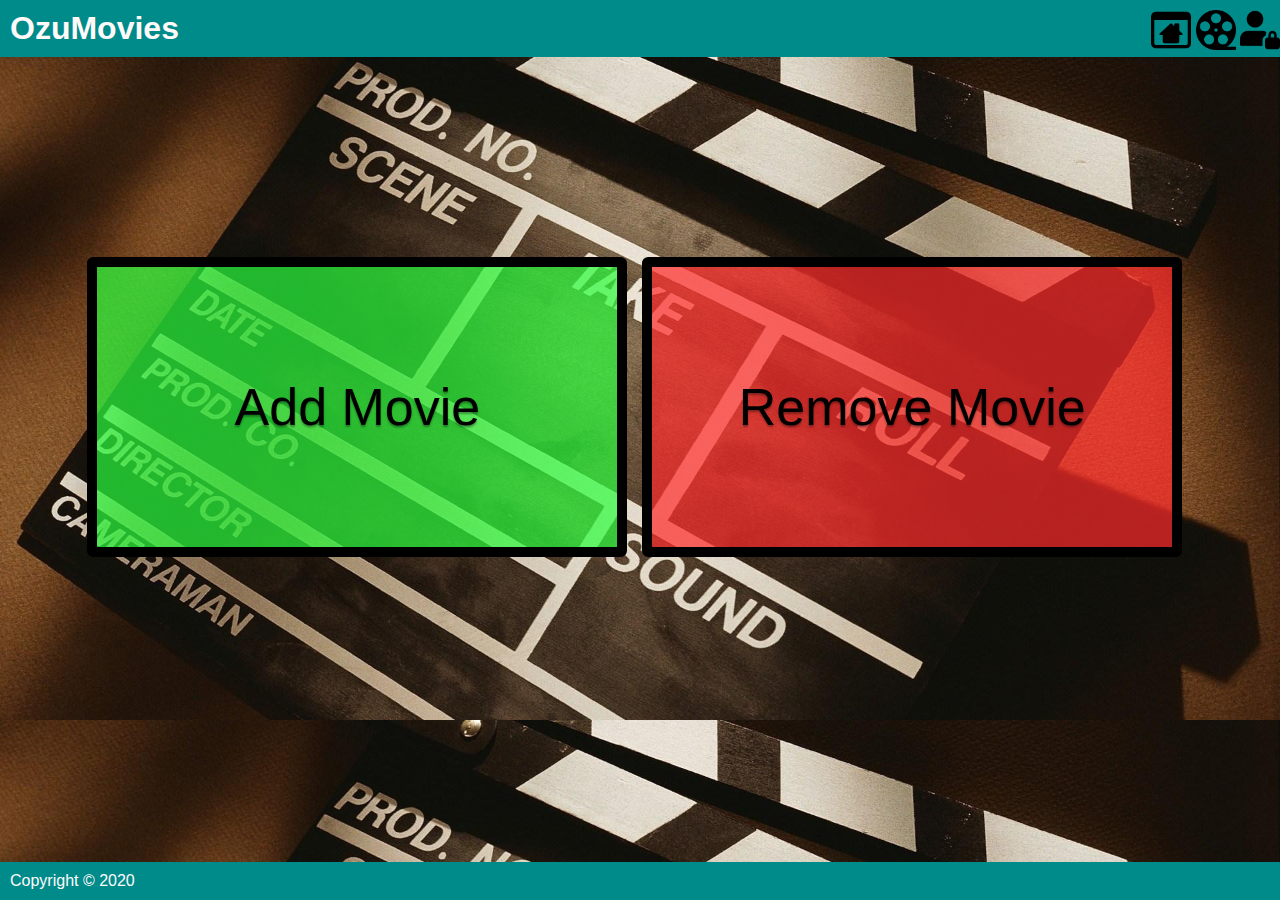
==== admin.html @ cd51b3bc "Admin Page and icons/images added" ====
<!DOCTYPE html>
<html>
  <head>
    <meta charset="utf-8" />
    <title>OzuMovies</title>
    <meta name="viewport" content="width=device-width, initial-scale=1" />
    <link rel="stylesheet" type="text/css" media="screen" href="style.css" />
    <script src="script.js"></script>
  </head>

  <body>
    <div id="container">
      <div id="header">
        <h1>OzuMovies</h1>
          <div id = "headernav">
            <a href="https://www.google.com"><img src="header-icons/homepage.png" id="navicon"></img></a>
            <a href="www.google.com"><img src="header-icons/film.png" id="navicon"></img></a>
            <a href="www.google.com"><img src="header-icons/user.png" id="navicon"></img></a>
          </div>
        </div>
    </div>
      <div id="content">
        <div id="main">
            <button id = "buttonadd" onclick="showAddForm()">Add Movie</button>
            
            <button id = "buttonremove" onclick="showRemoveForm()">Remove Movie</button>
        </div>
      </div>
      <div id="footer">Copyright © 2020</div>
    </div>
  </body>
</html>
---- style.css ----
body {
  background-color: #eee;
  font-family: Arial, Helvetica, sans-serif;
  margin: 0;
  background-image: url("images/background.jpg");
  background-size: cover;
}

a {
  text-decoration: none;
  color: purple;
}

h1 {
  margin: 0;
}
#container {
  background-color: white;
  width: 100%;
  margin-left: auto;
  margin-right: auto;
}

#header {
  background-color: darkcyan;
  color: snow;
  text-align: left;
  padding: 10px;
  display: flex;
}

#main {
  width: auto;
  text-align: center;
  margin-top: 200px;
}
#footer {
  clear: both;
  padding: 10px;
  background-color: darkcyan;
  color: snow;
  text-align: left;
  bottom: 0;
  position: fixed;
  width: 100%;
}
#navicon {
  width: 40px;
  height: 40px;
}

#headernav {
  position: absolute;
  text-align: center;
  right: 0px;
}

#buttonadd {
  background-color: rgba(43, 255, 61, 0.7);
  border: 100%;
  color: white;
  padding: 15px 32px;
  text-align: center;
  text-decoration: none;
  display: inline-block;
  font-size: 52px;
  font-style: bold;
  cursor: pointer;
  border-radius: 30%;
  width: 540px;
  height: 300px;
}

#buttonremove {
  background-color: rgba(255, 43, 43, 0.7);
  border: 100%;
  color: white;
  padding: 15px 32px;
  text-align: center;
  text-decoration: none;
  display: inline-block;
  font-size: 52px;
  cursor: pointer;
  border-radius: 30%;
  width: 540px;
  height: 300px;
}

#buttonadd {
  display: inline-block;
  padding: 0.46em 1.6em;
  border: 0.2em solid #000000;
  margin: 0 0.2em 0.2em 0;
  border-radius: 0.12em;
  box-sizing: border-box;
  text-decoration: none;
  font-family: "Roboto", sans-serif;
  font-weight: 300;
  color: #000000;
  text-shadow: 0 0.04em 0.04em rgba(0, 0, 0, 0.35);
  text-align: center;
  transition: all 0.15s;
}
#buttonadd:hover {
  text-shadow: 0 0 2em rgba(255, 255, 255, 1);
  color: #ffffff;
  border-color: #ffffff;
}
@media all and (max-width: 30em) {
  button.buttonadd {
    display: block;
    margin: 0.4em auto;
  }
}

#buttonremove {
  display: inline-block;
  padding: 0.46em 1.6em;
  border: 0.2em solid #000000;
  margin: 0 0.2em 0.2em 0;
  border-radius: 0.12em;
  box-sizing: border-box;
  text-decoration: none;
  font-family: "Roboto", sans-serif;
  font-weight: 300;
  color: black;
  text-shadow: 0 0.04em 0.04em rgba(0, 0, 0, 0.35);
  transition: all 0.15s;
}
#buttonremove:hover {
  text-shadow: 0 0 2em rgba(255, 255, 255, 1);
  color: white;
  border-color: #ffffff;
}
@media all and (max-width: 30em) {
  button.buttonremove {
    display: block;
    margin: 0.4em auto;
  }
}
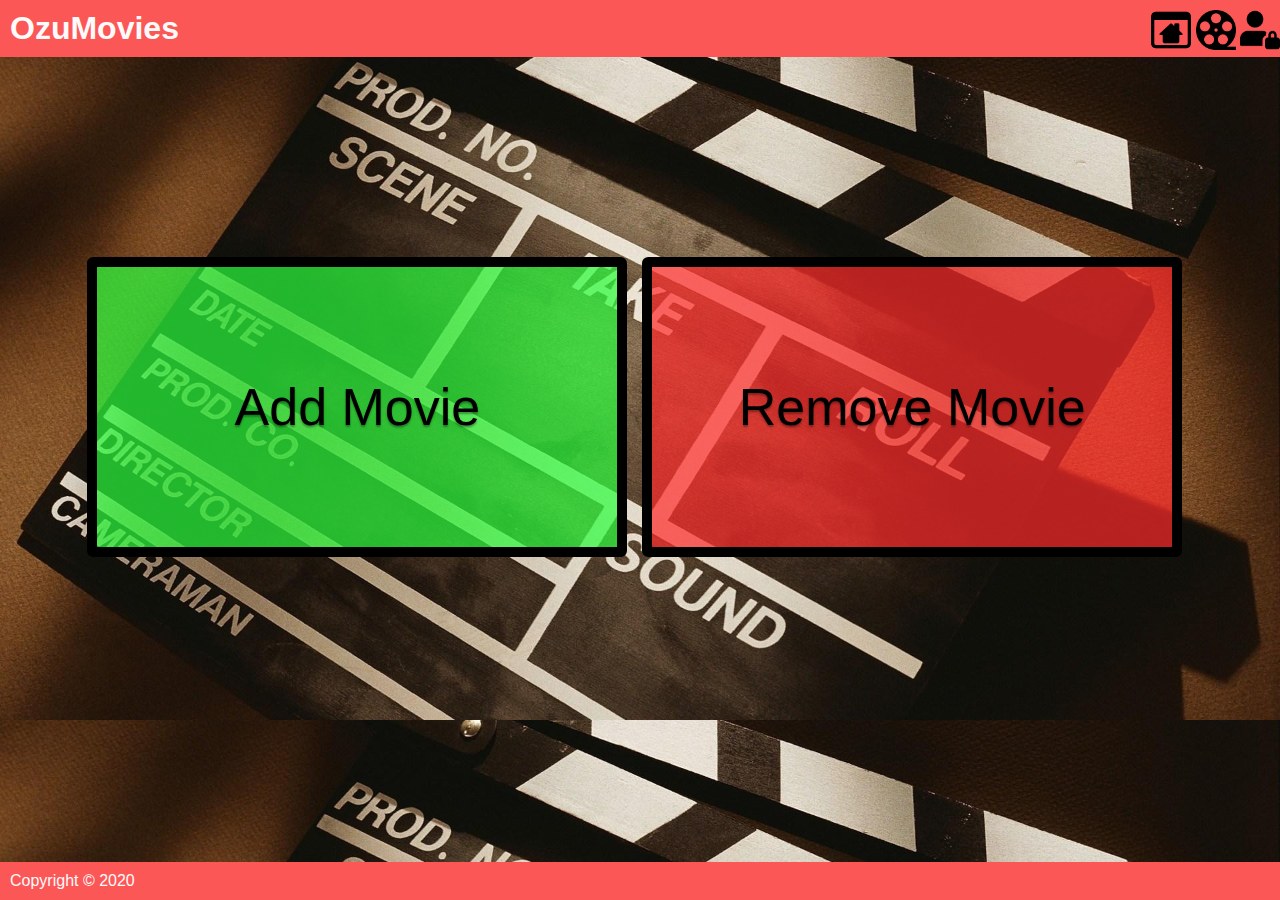
==== commit c23b5567: "Form functionalities added/Started WebStorage API" ====
--- a/admin.html
+++ b/admin.html
@@ -21,9 +21,9 @@
     </div>
       <div id="content">
         <div id="main">
-            <button id = "buttonadd" onclick="showAddForm()">Add Movie</button>
+            <button id = "buttonadd" onclick="showForm(id)">Add Movie</button>
             
-            <button id = "buttonremove" onclick="showRemoveForm()">Remove Movie</button>
+            <button id = "buttonremove" onclick="showForm(id)">Remove Movie</button>
         </div>
       </div>
       <div id="footer">Copyright © 2020</div>
--- a/style.css
+++ b/style.css
@@ -22,7 +22,7 @@
 }
 
 #header {
-  background-color: darkcyan;
+  background-color: rgb(252, 87, 87);
   color: snow;
   text-align: left;
   padding: 10px;
@@ -37,7 +37,7 @@
 #footer {
   clear: both;
   padding: 10px;
-  background-color: darkcyan;
+  background-color: rgb(252, 87, 87);
   color: snow;
   text-align: left;
   bottom: 0;
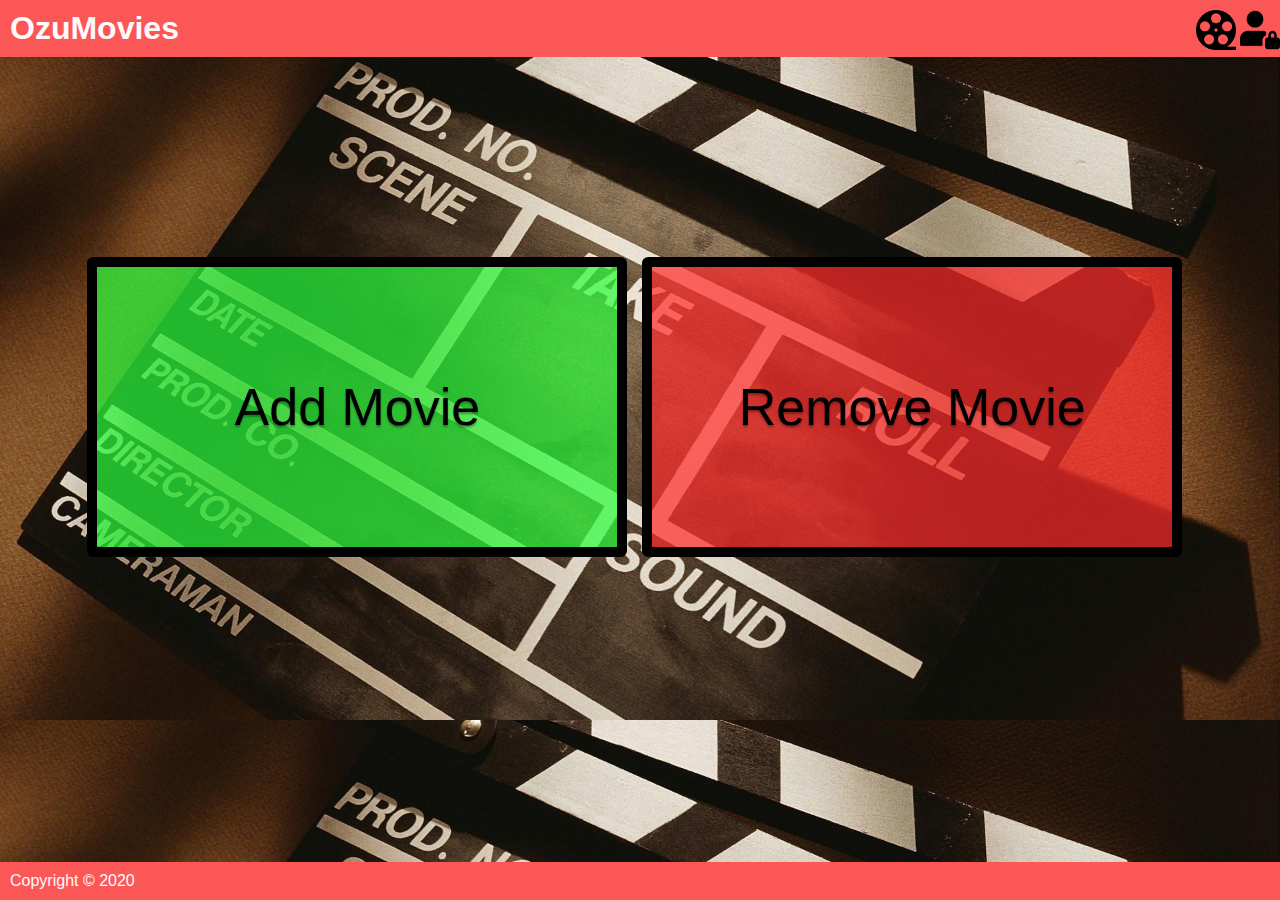
==== commit 160e165d: "Version 1.0" ====
--- a/admin.html
+++ b/admin.html
@@ -5,7 +5,7 @@
     <title>OzuMovies</title>
     <meta name="viewport" content="width=device-width, initial-scale=1" />
     <link rel="stylesheet" type="text/css" media="screen" href="style.css" />
-    <script src="script.js"></script>
+    <script src="adminScript.js"></script>
   </head>
 
   <body>
@@ -13,9 +13,9 @@
       <div id="header">
         <h1>OzuMovies</h1>
           <div id = "headernav">
-            <a href="https://www.google.com"><img src="header-icons/homepage.png" id="navicon"></img></a>
-            <a href="www.google.com"><img src="header-icons/film.png" id="navicon"></img></a>
-            <a href="www.google.com"><img src="header-icons/user.png" id="navicon"></img></a>
+
+            <a href="/customer.html"><img src="header-icons/film.png" id="navicon"></img></a> 
+            <a href="/admin.html"><img src="header-icons/user.png" id="navicon"></img></a>
           </div>
         </div>
     </div>
--- a/style.css
+++ b/style.css
@@ -138,3 +138,22 @@
     margin: 0.4em auto;
   }
 }
+
+table {
+  width: 100%;
+  border: 3px solid black;
+  background-color: rgb(17, 0, 255);
+  position: relative;
+  top: 80%;
+}
+
+th {
+  height: 50px;
+  border: 3px solid black;
+  background-color: white;
+}
+td {
+  height: 20px;
+  border: 3px solid black;
+  background-color: white;
+}
